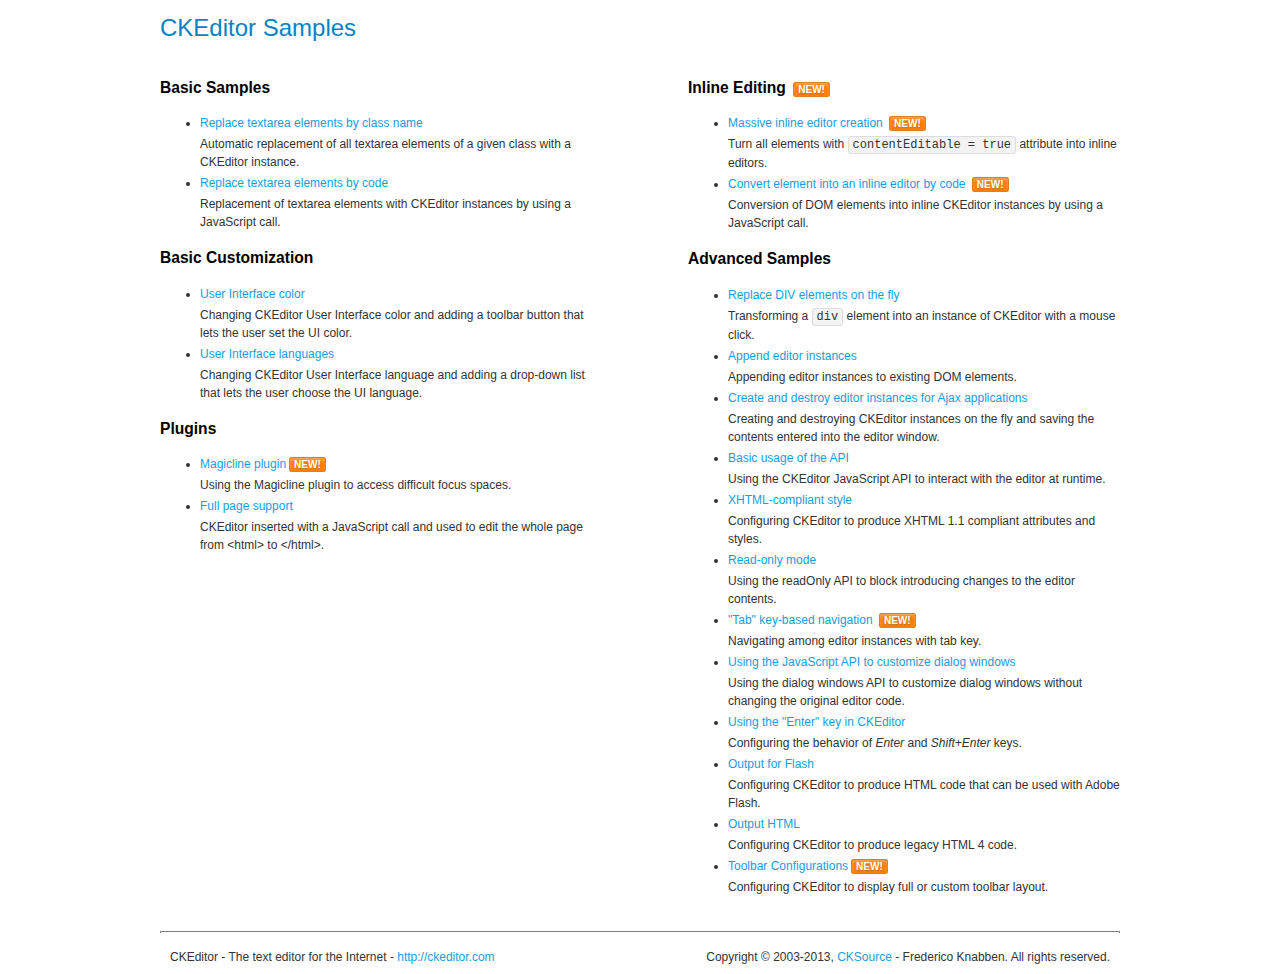
==== static/ckeditor/samples/index.html @ 76b369c6 "add html editor and design UI and base html template" ====
<!DOCTYPE html>
<!--
Copyright (c) 2003-2013, CKSource - Frederico Knabben. All rights reserved.
For licensing, see LICENSE.html or http://ckeditor.com/license
-->
<html>
<head>
	<title>CKEditor Samples</title>
	<meta charset="utf-8">
	<link rel="stylesheet" href="sample.css">
</head>
<body>
	<h1 class="samples">
		CKEditor Samples
	</h1>
	<div class="twoColumns">
		<div class="twoColumnsLeft">
			<h2 class="samples">
				Basic Samples
			</h2>
			<dl class="samples">
				<dt><a class="samples" href="replacebyclass.html">Replace textarea elements by class name</a></dt>
				<dd>Automatic replacement of all textarea elements of a given class with a CKEditor instance.</dd>

				<dt><a class="samples" href="replacebycode.html">Replace textarea elements by code</a></dt>
				<dd>Replacement of textarea elements with CKEditor instances by using a JavaScript call.</dd>
			</dl>

			<h2 class="samples">
				Basic Customization
			</h2>
			<dl class="samples">
				<dt><a class="samples" href="uicolor.html">User Interface color</a></dt>
				<dd>Changing CKEditor User Interface color and adding a toolbar button that lets the user set the UI color.</dd>

				<dt><a class="samples" href="uilanguages.html">User Interface languages</a></dt>
				<dd>Changing CKEditor User Interface language and adding a drop-down list that lets the user choose the UI language.</dd>
			</dl>


			<h2 class="samples">Plugins</h2>
<dl class="samples">
<dt><a class="samples" href="plugins/magicline/magicline.html">Magicline plugin</a><span class="new">New!</span></dt>
<dd>Using the Magicline plugin to access difficult focus spaces.</dd>

<dt><a class="samples" href="plugins/wysiwygarea/fullpage.html">Full page support</a></dt>
<dd>CKEditor inserted with a JavaScript call and used to edit the whole page from &lt;html&gt; to &lt;/html&gt;.</dd>
</dl>
		</div>
		<div class="twoColumnsRight">
			<h2 class="samples">
				Inline Editing <span class="new">New!</span>
			</h2>
			<dl class="samples">
				<dt><a class="samples" href="inlineall.html">Massive inline editor creation</a> <span class="new">New!</span></dt>
				<dd>Turn all elements with <code>contentEditable = true</code> attribute into inline editors.</dd>

				<dt><a class="samples" href="inlinebycode.html">Convert element into an inline editor by code</a> <span class="new">New!</span></dt>
				<dd>Conversion of DOM elements into inline CKEditor instances by using a JavaScript call.</dd>

				
			</dl>

			<h2 class="samples">
				Advanced Samples
			</h2>
			<dl class="samples">
				<dt><a class="samples" href="divreplace.html">Replace DIV elements on the fly</a></dt>
				<dd>Transforming a <code>div</code> element into an instance of CKEditor with a mouse click.</dd>

				<dt><a class="samples" href="appendto.html">Append editor instances</a></dt>
				<dd>Appending editor instances to existing DOM elements.</dd>

				<dt><a class="samples" href="ajax.html">Create and destroy editor instances for Ajax applications</a></dt>
				<dd>Creating and destroying CKEditor instances on the fly and saving the contents entered into the editor window.</dd>

				<dt><a class="samples" href="api.html">Basic usage of the API</a></dt>
				<dd>Using the CKEditor JavaScript API to interact with the editor at runtime.</dd>

				<dt><a class="samples" href="xhtmlstyle.html">XHTML-compliant style</a></dt>
				<dd>Configuring CKEditor to produce XHTML 1.1 compliant attributes and styles.</dd>

				<dt><a class="samples" href="readonly.html">Read-only mode</a></dt>
				<dd>Using the readOnly API to block introducing changes to the editor contents.</dd>

				<dt><a class="samples" href="tabindex.html">"Tab" key-based navigation</a> <span class="new">New!</span></dt>
				<dd>Navigating among editor instances with tab key.</dd>


				
<dt><a class="samples" href="plugins/dialog/dialog.html">Using the JavaScript API to customize dialog windows</a></dt>
<dd>Using the dialog windows API to customize dialog windows without changing the original editor code.</dd>

<dt><a class="samples" href="plugins/enterkey/enterkey.html">Using the &quot;Enter&quot; key in CKEditor</a></dt>
<dd>Configuring the behavior of <em>Enter</em> and <em>Shift+Enter</em> keys.</dd>

<dt><a class="samples" href="plugins/htmlwriter/outputforflash.html">Output for Flash</a></dt>
<dd>Configuring CKEditor to produce HTML code that can be used with Adobe Flash.</dd>

<dt><a class="samples" href="plugins/htmlwriter/outputhtml.html">Output HTML</a></dt>
<dd>Configuring CKEditor to produce legacy HTML 4 code.</dd>

<dt><a class="samples" href="plugins/toolbar/toolbar.html">Toolbar Configurations</a><span class="new">New!</span></dt>
<dd>Configuring CKEditor to display full or custom toolbar layout.</dd>

			</dl>
		</div>
	</div>
	<div id="footer">
		<hr>
		<p>
			CKEditor - The text editor for the Internet - <a class="samples" href="http://ckeditor.com/">http://ckeditor.com</a>
		</p>
		<p id="copy">
			Copyright &copy; 2003-2013, <a class="samples" href="http://cksource.com/">CKSource</a> - Frederico Knabben. All rights reserved.
		</p>
	</div>
</body>
</html>
---- static/ckeditor/samples/sample.css ----
/*
Copyright (c) 2003-2013, CKSource - Frederico Knabben. All rights reserved.
For licensing, see LICENSE.html or http://ckeditor.com/license
*/

html, body, h1, h2, h3, h4, h5, h6, div, span, blockquote, p, address, form, fieldset, img, ul, ol, dl, dt, dd, li, hr, table, td, th, strong, em, sup, sub, dfn, ins, del, q, cite, var, samp, code, kbd, tt, pre
{
	line-height: 1.5em;
}

body
{
	padding: 10px 30px;
}

input, textarea, select, option, optgroup, button, td, th
{
	font-size: 100%;
}

pre, code, kbd, samp, tt
{
	font-family: monospace,monospace;
	font-size: 1em;
}

body {
    width: 960px;
    margin: 0 auto;
}

code
{
	background: #f3f3f3;
	border: 1px solid #ddd;
	padding: 1px 4px;

	-moz-border-radius: 3px;
	-webkit-border-radius: 3px;
	border-radius: 3px;
}

.new
{
	background: #FF7E00;
	border: 1px solid #DA8028;
	color: #fff;
	font-size: 10px;
	font-weight: bold;
	padding: 1px 4px;
	text-shadow: 0 1px 0 #C97626;
	text-transform: uppercase;
	margin: 0 0 0 3px;

	-moz-border-radius: 3px;
	-webkit-border-radius: 3px;
	border-radius: 3px;

	-moz-box-shadow: 0 2px 3px 0 #FFA54E inset;
	-webkit-box-shadow: 0 2px 3px 0 #FFA54E inset;
	box-shadow: 0 2px 3px 0 #FFA54E inset;
}

h1.samples
{
	color: #0782C1;
	font-size: 200%;
	font-weight: normal;
	margin: 0;
	padding: 0;
}

h1.samples a
{
	color: #0782C1;
	text-decoration: none;
	border-bottom: 1px dotted #0782C1;
}

.samples a:hover
{
	border-bottom: 1px dotted #0782C1;
}

h2.samples
{
	color: #000000;
	font-size: 130%;
	margin: 15px 0 0 0;
	padding: 0;
}

p, blockquote, address, form, pre, dl, h1.samples, h2.samples
{
	margin-bottom: 15px;
}

ul.samples
{
	margin-bottom: 15px;
}

.clear
{
	clear: both;
}

fieldset
{
	margin: 0;
	padding: 10px;
}

body, input, textarea
{
	color: #333333;
	font-family: Arial, Helvetica, sans-serif;
}

body
{
	font-size: 75%;
}

a.samples
{
	color: #189DE1;
	text-decoration: none;
}

form
{
	margin: 0;
	padding: 0;
}

pre.samples
{
	background-color: #F7F7F7;
	border: 1px solid #D7D7D7;
	overflow: auto;
	padding: 0.25em;
	white-space: pre-wrap; /* CSS 2.1 */
	word-wrap: break-word; /* IE7 */
	-moz-tab-size: 4;
	-o-tab-size: 4;
	-webkit-tab-size: 4;
	tab-size: 4;
}

#footer
{
	clear: both;
	padding-top: 10px;
}

#footer hr
{
	margin: 10px 0 15px 0;
	height: 1px;
	border: solid 1px gray;
	border-bottom: none;
}

#footer p
{
	margin: 0 10px 10px 10px;
	float: left;
}

#footer #copy
{
	float: right;
}

#outputSample
{
	width: 100%;
	table-layout: fixed;
}

#outputSample thead th
{
	color: #dddddd;
	background-color: #999999;
	padding: 4px;
	white-space: nowrap;
}

#outputSample tbody th
{
	vertical-align: top;
	text-align: left;
}

#outputSample pre
{
	margin: 0;
	padding: 0;
}

.description
{
	border: 1px dotted #B7B7B7;
	margin-bottom: 10px;
	padding: 10px 10px 0;
	overflow: hidden;
}

label
{
	display: block;
	margin-bottom: 6px;
}

/**
 *	CKEditor editables are automatically set with the "cke_editable" class
 *	plus cke_editable_(inline|themed) depending on the editor type.
 */

/* Style a bit the inline editables. */
.cke_editable.cke_editable_inline
{
	cursor: pointer;
}

/* Once an editable element gets focused, the "cke_focus" class is
   added to it, so we can style it differently. */
.cke_editable.cke_editable_inline.cke_focus
{
	box-shadow: inset 0px 0px 20px 3px #ddd, inset 0 0 1px #000;
	outline: none;
	background: #eee;
	cursor: text;
}

/* Avoid pre-formatted overflows inline editable. */
.cke_editable_inline pre
{
	white-space: pre-wrap;
	word-wrap: break-word;
}

/**
 *	Samples index styles.
 */

.twoColumns,
.twoColumnsLeft,
.twoColumnsRight
{
	overflow: hidden;
}

.twoColumnsLeft,
.twoColumnsRight
{
	width: 45%;
}

.twoColumnsLeft
{
	float: left;
}

.twoColumnsRight
{
	float: right;
}

dl.samples
{
	padding: 0 0 0 40px;
}
dl.samples > dt
{
	display: list-item;
	list-style-type: disc;
	list-style-position: outside;
	margin: 0 0 3px;
}
dl.samples > dd
{
	margin: 0 0 3px;
}
.warning
{
    color: #ff0000;
	background-color: #FFCCBA;
    border: 2px dotted #ff0000;
	padding: 15px 10px;
	margin: 10px 0;
}

/* Used on inline samples */

blockquote
{
	font-style: italic;
	font-family: Georgia, Times, "Times New Roman", serif;
	padding: 2px 0;
	border-style: solid;
	border-color: #ccc;
	border-width: 0;
}

.cke_contents_ltr blockquote
{
	padding-left: 20px;
	padding-right: 8px;
	border-left-width: 5px;
}

.cke_contents_rtl blockquote
{
	padding-left: 8px;
	padding-right: 20px;
	border-right-width: 5px;
}

img.right {
    border: 1px solid #ccc;
    float: right;
    margin-left: 15px;
    padding: 5px;
}

img.left {
    border: 1px solid #ccc;
    float: left;
    margin-right: 15px;
    padding: 5px;
}
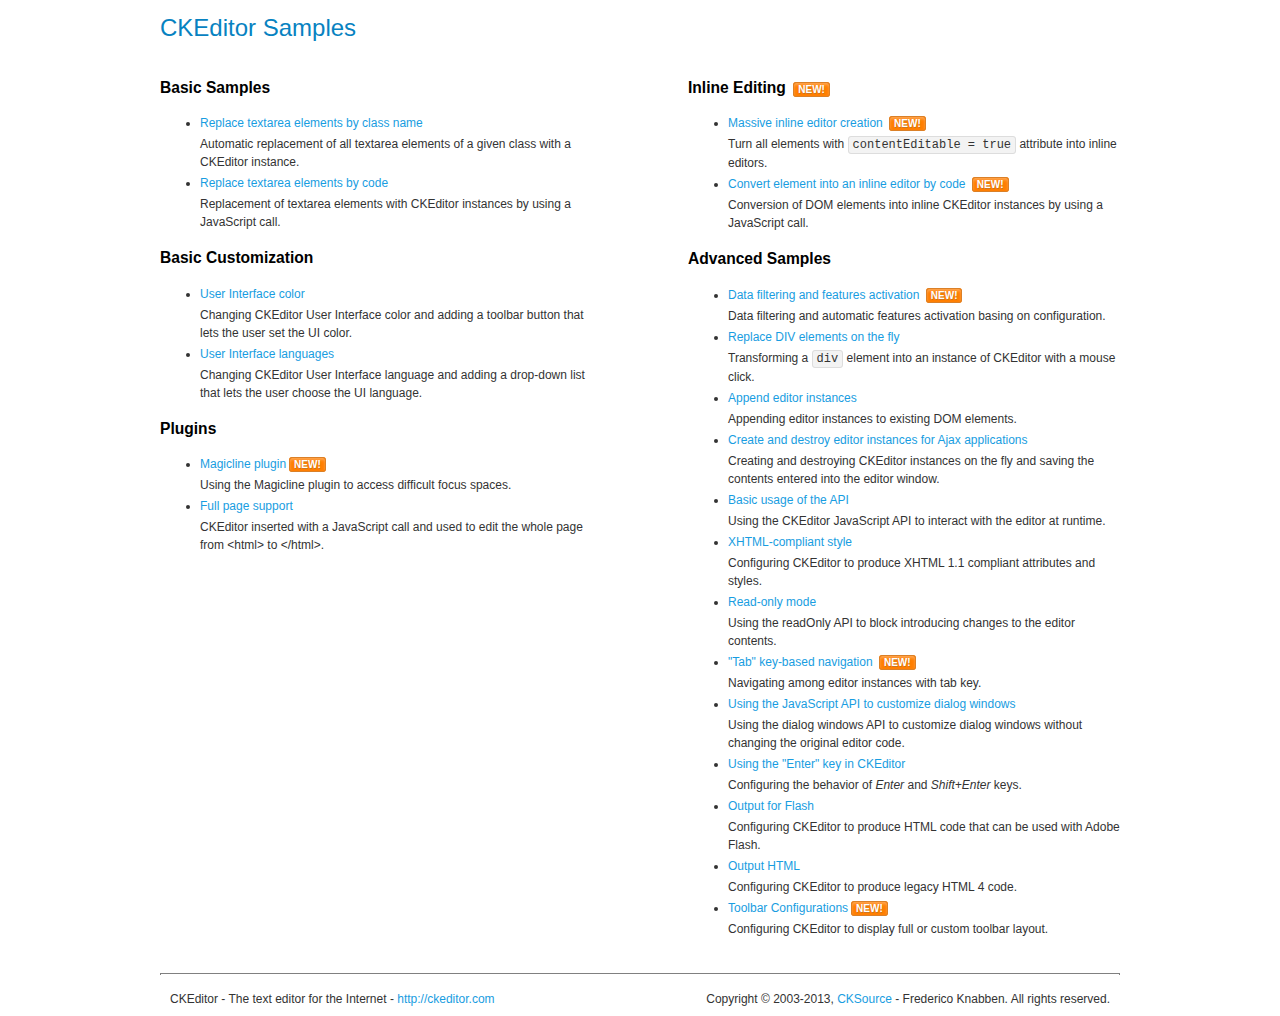
==== commit 4f4c54f9: "Add syntaxhighlight plugin successfully,Yeah!" ====
--- a/static/ckeditor/samples/index.html
+++ b/static/ckeditor/samples/index.html
@@ -1,43 +1,43 @@
-<!DOCTYPE html>
-<!--
-Copyright (c) 2003-2013, CKSource - Frederico Knabben. All rights reserved.
-For licensing, see LICENSE.html or http://ckeditor.com/license
--->
-<html>
-<head>
-	<title>CKEditor Samples</title>
-	<meta charset="utf-8">
-	<link rel="stylesheet" href="sample.css">
-</head>
-<body>
-	<h1 class="samples">
-		CKEditor Samples
-	</h1>
-	<div class="twoColumns">
-		<div class="twoColumnsLeft">
-			<h2 class="samples">
-				Basic Samples
-			</h2>
-			<dl class="samples">
-				<dt><a class="samples" href="replacebyclass.html">Replace textarea elements by class name</a></dt>
-				<dd>Automatic replacement of all textarea elements of a given class with a CKEditor instance.</dd>
-
-				<dt><a class="samples" href="replacebycode.html">Replace textarea elements by code</a></dt>
-				<dd>Replacement of textarea elements with CKEditor instances by using a JavaScript call.</dd>
-			</dl>
-
-			<h2 class="samples">
-				Basic Customization
-			</h2>
-			<dl class="samples">
-				<dt><a class="samples" href="uicolor.html">User Interface color</a></dt>
-				<dd>Changing CKEditor User Interface color and adding a toolbar button that lets the user set the UI color.</dd>
-
-				<dt><a class="samples" href="uilanguages.html">User Interface languages</a></dt>
-				<dd>Changing CKEditor User Interface language and adding a drop-down list that lets the user choose the UI language.</dd>
-			</dl>
-
-
+<!DOCTYPE html>
+<!--
+Copyright (c) 2003-2013, CKSource - Frederico Knabben. All rights reserved.
+For licensing, see LICENSE.html or http://ckeditor.com/license
+-->
+<html>
+<head>
+	<title>CKEditor Samples</title>
+	<meta charset="utf-8">
+	<link rel="stylesheet" href="sample.css">
+</head>
+<body>
+	<h1 class="samples">
+		CKEditor Samples
+	</h1>
+	<div class="twoColumns">
+		<div class="twoColumnsLeft">
+			<h2 class="samples">
+				Basic Samples
+			</h2>
+			<dl class="samples">
+				<dt><a class="samples" href="replacebyclass.html">Replace textarea elements by class name</a></dt>
+				<dd>Automatic replacement of all textarea elements of a given class with a CKEditor instance.</dd>
+
+				<dt><a class="samples" href="replacebycode.html">Replace textarea elements by code</a></dt>
+				<dd>Replacement of textarea elements with CKEditor instances by using a JavaScript call.</dd>
+			</dl>
+
+			<h2 class="samples">
+				Basic Customization
+			</h2>
+			<dl class="samples">
+				<dt><a class="samples" href="uicolor.html">User Interface color</a></dt>
+				<dd>Changing CKEditor User Interface color and adding a toolbar button that lets the user set the UI color.</dd>
+
+				<dt><a class="samples" href="uilanguages.html">User Interface languages</a></dt>
+				<dd>Changing CKEditor User Interface language and adding a drop-down list that lets the user choose the UI language.</dd>
+			</dl>
+
+
 			<h2 class="samples">Plugins</h2>
 <dl class="samples">
 <dt><a class="samples" href="plugins/magicline/magicline.html">Magicline plugin</a><span class="new">New!</span></dt>
@@ -45,48 +45,51 @@
 
 <dt><a class="samples" href="plugins/wysiwygarea/fullpage.html">Full page support</a></dt>
 <dd>CKEditor inserted with a JavaScript call and used to edit the whole page from &lt;html&gt; to &lt;/html&gt;.</dd>
-</dl>
-		</div>
-		<div class="twoColumnsRight">
-			<h2 class="samples">
-				Inline Editing <span class="new">New!</span>
-			</h2>
-			<dl class="samples">
-				<dt><a class="samples" href="inlineall.html">Massive inline editor creation</a> <span class="new">New!</span></dt>
-				<dd>Turn all elements with <code>contentEditable = true</code> attribute into inline editors.</dd>
-
-				<dt><a class="samples" href="inlinebycode.html">Convert element into an inline editor by code</a> <span class="new">New!</span></dt>
-				<dd>Conversion of DOM elements into inline CKEditor instances by using a JavaScript call.</dd>
-
-				
-			</dl>
-
-			<h2 class="samples">
-				Advanced Samples
-			</h2>
-			<dl class="samples">
-				<dt><a class="samples" href="divreplace.html">Replace DIV elements on the fly</a></dt>
-				<dd>Transforming a <code>div</code> element into an instance of CKEditor with a mouse click.</dd>
-
-				<dt><a class="samples" href="appendto.html">Append editor instances</a></dt>
-				<dd>Appending editor instances to existing DOM elements.</dd>
-
-				<dt><a class="samples" href="ajax.html">Create and destroy editor instances for Ajax applications</a></dt>
-				<dd>Creating and destroying CKEditor instances on the fly and saving the contents entered into the editor window.</dd>
-
-				<dt><a class="samples" href="api.html">Basic usage of the API</a></dt>
-				<dd>Using the CKEditor JavaScript API to interact with the editor at runtime.</dd>
-
-				<dt><a class="samples" href="xhtmlstyle.html">XHTML-compliant style</a></dt>
-				<dd>Configuring CKEditor to produce XHTML 1.1 compliant attributes and styles.</dd>
-
-				<dt><a class="samples" href="readonly.html">Read-only mode</a></dt>
-				<dd>Using the readOnly API to block introducing changes to the editor contents.</dd>
-
-				<dt><a class="samples" href="tabindex.html">"Tab" key-based navigation</a> <span class="new">New!</span></dt>
-				<dd>Navigating among editor instances with tab key.</dd>
-
-
+</dl>
+		</div>
+		<div class="twoColumnsRight">
+			<h2 class="samples">
+				Inline Editing <span class="new">New!</span>
+			</h2>
+			<dl class="samples">
+				<dt><a class="samples" href="inlineall.html">Massive inline editor creation</a> <span class="new">New!</span></dt>
+				<dd>Turn all elements with <code>contentEditable = true</code> attribute into inline editors.</dd>
+
+				<dt><a class="samples" href="inlinebycode.html">Convert element into an inline editor by code</a> <span class="new">New!</span></dt>
+				<dd>Conversion of DOM elements into inline CKEditor instances by using a JavaScript call.</dd>
+
+				
+			</dl>
+
+			<h2 class="samples">
+				Advanced Samples
+			</h2>
+			<dl class="samples">
+				<dt><a class="samples" href="datafiltering.html">Data filtering and features activation</a> <span class="new">New!</span></dt>
+				<dd>Data filtering and automatic features activation basing on configuration.</dd>
+
+				<dt><a class="samples" href="divreplace.html">Replace DIV elements on the fly</a></dt>
+				<dd>Transforming a <code>div</code> element into an instance of CKEditor with a mouse click.</dd>
+
+				<dt><a class="samples" href="appendto.html">Append editor instances</a></dt>
+				<dd>Appending editor instances to existing DOM elements.</dd>
+
+				<dt><a class="samples" href="ajax.html">Create and destroy editor instances for Ajax applications</a></dt>
+				<dd>Creating and destroying CKEditor instances on the fly and saving the contents entered into the editor window.</dd>
+
+				<dt><a class="samples" href="api.html">Basic usage of the API</a></dt>
+				<dd>Using the CKEditor JavaScript API to interact with the editor at runtime.</dd>
+
+				<dt><a class="samples" href="xhtmlstyle.html">XHTML-compliant style</a></dt>
+				<dd>Configuring CKEditor to produce XHTML 1.1 compliant attributes and styles.</dd>
+
+				<dt><a class="samples" href="readonly.html">Read-only mode</a></dt>
+				<dd>Using the readOnly API to block introducing changes to the editor contents.</dd>
+
+				<dt><a class="samples" href="tabindex.html">"Tab" key-based navigation</a> <span class="new">New!</span></dt>
+				<dd>Navigating among editor instances with tab key.</dd>
+
+
 				
 <dt><a class="samples" href="plugins/dialog/dialog.html">Using the JavaScript API to customize dialog windows</a></dt>
 <dd>Using the dialog windows API to customize dialog windows without changing the original editor code.</dd>
@@ -102,18 +105,18 @@
 
 <dt><a class="samples" href="plugins/toolbar/toolbar.html">Toolbar Configurations</a><span class="new">New!</span></dt>
 <dd>Configuring CKEditor to display full or custom toolbar layout.</dd>
-
-			</dl>
-		</div>
-	</div>
-	<div id="footer">
-		<hr>
-		<p>
-			CKEditor - The text editor for the Internet - <a class="samples" href="http://ckeditor.com/">http://ckeditor.com</a>
-		</p>
-		<p id="copy">
-			Copyright &copy; 2003-2013, <a class="samples" href="http://cksource.com/">CKSource</a> - Frederico Knabben. All rights reserved.
-		</p>
-	</div>
-</body>
-</html>
+
+			</dl>
+		</div>
+	</div>
+	<div id="footer">
+		<hr>
+		<p>
+			CKEditor - The text editor for the Internet - <a class="samples" href="http://ckeditor.com/">http://ckeditor.com</a>
+		</p>
+		<p id="copy">
+			Copyright &copy; 2003-2013, <a class="samples" href="http://cksource.com/">CKSource</a> - Frederico Knabben. All rights reserved.
+		</p>
+	</div>
+</body>
+</html>
--- a/static/ckeditor/samples/sample.css
+++ b/static/ckeditor/samples/sample.css
@@ -1,333 +1,339 @@
-/*
-Copyright (c) 2003-2013, CKSource - Frederico Knabben. All rights reserved.
-For licensing, see LICENSE.html or http://ckeditor.com/license
-*/
-
-html, body, h1, h2, h3, h4, h5, h6, div, span, blockquote, p, address, form, fieldset, img, ul, ol, dl, dt, dd, li, hr, table, td, th, strong, em, sup, sub, dfn, ins, del, q, cite, var, samp, code, kbd, tt, pre
-{
-	line-height: 1.5em;
-}
-
-body
-{
-	padding: 10px 30px;
-}
-
-input, textarea, select, option, optgroup, button, td, th
-{
-	font-size: 100%;
-}
-
-pre, code, kbd, samp, tt
-{
-	font-family: monospace,monospace;
-	font-size: 1em;
-}
-
-body {
-    width: 960px;
-    margin: 0 auto;
-}
-
-code
-{
-	background: #f3f3f3;
-	border: 1px solid #ddd;
-	padding: 1px 4px;
-
-	-moz-border-radius: 3px;
-	-webkit-border-radius: 3px;
-	border-radius: 3px;
-}
-
-.new
-{
-	background: #FF7E00;
-	border: 1px solid #DA8028;
-	color: #fff;
-	font-size: 10px;
-	font-weight: bold;
-	padding: 1px 4px;
-	text-shadow: 0 1px 0 #C97626;
-	text-transform: uppercase;
-	margin: 0 0 0 3px;
-
-	-moz-border-radius: 3px;
-	-webkit-border-radius: 3px;
-	border-radius: 3px;
-
-	-moz-box-shadow: 0 2px 3px 0 #FFA54E inset;
-	-webkit-box-shadow: 0 2px 3px 0 #FFA54E inset;
-	box-shadow: 0 2px 3px 0 #FFA54E inset;
-}
-
-h1.samples
-{
-	color: #0782C1;
-	font-size: 200%;
-	font-weight: normal;
-	margin: 0;
-	padding: 0;
-}
-
-h1.samples a
-{
-	color: #0782C1;
-	text-decoration: none;
-	border-bottom: 1px dotted #0782C1;
-}
-
-.samples a:hover
-{
-	border-bottom: 1px dotted #0782C1;
-}
-
-h2.samples
-{
-	color: #000000;
-	font-size: 130%;
-	margin: 15px 0 0 0;
-	padding: 0;
-}
-
-p, blockquote, address, form, pre, dl, h1.samples, h2.samples
-{
-	margin-bottom: 15px;
-}
-
-ul.samples
-{
-	margin-bottom: 15px;
-}
-
-.clear
-{
-	clear: both;
-}
-
-fieldset
-{
-	margin: 0;
-	padding: 10px;
-}
-
-body, input, textarea
-{
-	color: #333333;
-	font-family: Arial, Helvetica, sans-serif;
-}
-
-body
-{
-	font-size: 75%;
-}
-
-a.samples
-{
-	color: #189DE1;
-	text-decoration: none;
-}
-
-form
-{
-	margin: 0;
-	padding: 0;
-}
-
-pre.samples
-{
-	background-color: #F7F7F7;
-	border: 1px solid #D7D7D7;
-	overflow: auto;
-	padding: 0.25em;
-	white-space: pre-wrap; /* CSS 2.1 */
-	word-wrap: break-word; /* IE7 */
-	-moz-tab-size: 4;
-	-o-tab-size: 4;
-	-webkit-tab-size: 4;
-	tab-size: 4;
-}
-
-#footer
-{
-	clear: both;
-	padding-top: 10px;
-}
-
-#footer hr
-{
-	margin: 10px 0 15px 0;
-	height: 1px;
-	border: solid 1px gray;
-	border-bottom: none;
-}
-
-#footer p
-{
-	margin: 0 10px 10px 10px;
-	float: left;
-}
-
-#footer #copy
-{
-	float: right;
-}
-
-#outputSample
-{
-	width: 100%;
-	table-layout: fixed;
-}
-
-#outputSample thead th
-{
-	color: #dddddd;
-	background-color: #999999;
-	padding: 4px;
-	white-space: nowrap;
-}
-
-#outputSample tbody th
-{
-	vertical-align: top;
-	text-align: left;
-}
-
-#outputSample pre
-{
-	margin: 0;
-	padding: 0;
-}
-
-.description
-{
-	border: 1px dotted #B7B7B7;
-	margin-bottom: 10px;
-	padding: 10px 10px 0;
-	overflow: hidden;
-}
-
-label
-{
-	display: block;
-	margin-bottom: 6px;
-}
-
-/**
- *	CKEditor editables are automatically set with the "cke_editable" class
- *	plus cke_editable_(inline|themed) depending on the editor type.
- */
-
-/* Style a bit the inline editables. */
-.cke_editable.cke_editable_inline
-{
-	cursor: pointer;
-}
-
-/* Once an editable element gets focused, the "cke_focus" class is
-   added to it, so we can style it differently. */
-.cke_editable.cke_editable_inline.cke_focus
-{
-	box-shadow: inset 0px 0px 20px 3px #ddd, inset 0 0 1px #000;
-	outline: none;
-	background: #eee;
-	cursor: text;
-}
-
-/* Avoid pre-formatted overflows inline editable. */
-.cke_editable_inline pre
-{
-	white-space: pre-wrap;
-	word-wrap: break-word;
-}
-
-/**
- *	Samples index styles.
- */
-
-.twoColumns,
-.twoColumnsLeft,
-.twoColumnsRight
-{
-	overflow: hidden;
-}
-
-.twoColumnsLeft,
-.twoColumnsRight
-{
-	width: 45%;
-}
-
-.twoColumnsLeft
-{
-	float: left;
-}
-
-.twoColumnsRight
-{
-	float: right;
-}
-
-dl.samples
-{
-	padding: 0 0 0 40px;
-}
-dl.samples > dt
-{
-	display: list-item;
-	list-style-type: disc;
-	list-style-position: outside;
-	margin: 0 0 3px;
-}
-dl.samples > dd
-{
-	margin: 0 0 3px;
-}
-.warning
-{
-    color: #ff0000;
-	background-color: #FFCCBA;
-    border: 2px dotted #ff0000;
-	padding: 15px 10px;
-	margin: 10px 0;
-}
-
-/* Used on inline samples */
-
-blockquote
-{
-	font-style: italic;
-	font-family: Georgia, Times, "Times New Roman", serif;
-	padding: 2px 0;
-	border-style: solid;
-	border-color: #ccc;
-	border-width: 0;
-}
-
-.cke_contents_ltr blockquote
-{
-	padding-left: 20px;
-	padding-right: 8px;
-	border-left-width: 5px;
-}
-
-.cke_contents_rtl blockquote
-{
-	padding-left: 8px;
-	padding-right: 20px;
-	border-right-width: 5px;
-}
-
-img.right {
-    border: 1px solid #ccc;
-    float: right;
-    margin-left: 15px;
-    padding: 5px;
-}
-
-img.left {
-    border: 1px solid #ccc;
-    float: left;
-    margin-right: 15px;
-    padding: 5px;
-}
+/*
+Copyright (c) 2003-2013, CKSource - Frederico Knabben. All rights reserved.
+For licensing, see LICENSE.html or http://ckeditor.com/license
+*/
+
+html, body, h1, h2, h3, h4, h5, h6, div, span, blockquote, p, address, form, fieldset, img, ul, ol, dl, dt, dd, li, hr, table, td, th, strong, em, sup, sub, dfn, ins, del, q, cite, var, samp, code, kbd, tt, pre
+{
+	line-height: 1.5em;
+}
+
+body
+{
+	padding: 10px 30px;
+}
+
+input, textarea, select, option, optgroup, button, td, th
+{
+	font-size: 100%;
+}
+
+pre, code, kbd, samp, tt
+{
+	font-family: monospace,monospace;
+	font-size: 1em;
+}
+
+body {
+    width: 960px;
+    margin: 0 auto;
+}
+
+code
+{
+	background: #f3f3f3;
+	border: 1px solid #ddd;
+	padding: 1px 4px;
+
+	-moz-border-radius: 3px;
+	-webkit-border-radius: 3px;
+	border-radius: 3px;
+}
+
+abbr
+{
+	border-bottom: 1px dotted #555;
+	cursor: pointer;
+}
+
+.new
+{
+	background: #FF7E00;
+	border: 1px solid #DA8028;
+	color: #fff;
+	font-size: 10px;
+	font-weight: bold;
+	padding: 1px 4px;
+	text-shadow: 0 1px 0 #C97626;
+	text-transform: uppercase;
+	margin: 0 0 0 3px;
+
+	-moz-border-radius: 3px;
+	-webkit-border-radius: 3px;
+	border-radius: 3px;
+
+	-moz-box-shadow: 0 2px 3px 0 #FFA54E inset;
+	-webkit-box-shadow: 0 2px 3px 0 #FFA54E inset;
+	box-shadow: 0 2px 3px 0 #FFA54E inset;
+}
+
+h1.samples
+{
+	color: #0782C1;
+	font-size: 200%;
+	font-weight: normal;
+	margin: 0;
+	padding: 0;
+}
+
+h1.samples a
+{
+	color: #0782C1;
+	text-decoration: none;
+	border-bottom: 1px dotted #0782C1;
+}
+
+.samples a:hover
+{
+	border-bottom: 1px dotted #0782C1;
+}
+
+h2.samples
+{
+	color: #000000;
+	font-size: 130%;
+	margin: 15px 0 0 0;
+	padding: 0;
+}
+
+p, blockquote, address, form, pre, dl, h1.samples, h2.samples
+{
+	margin-bottom: 15px;
+}
+
+ul.samples
+{
+	margin-bottom: 15px;
+}
+
+.clear
+{
+	clear: both;
+}
+
+fieldset
+{
+	margin: 0;
+	padding: 10px;
+}
+
+body, input, textarea
+{
+	color: #333333;
+	font-family: Arial, Helvetica, sans-serif;
+}
+
+body
+{
+	font-size: 75%;
+}
+
+a.samples
+{
+	color: #189DE1;
+	text-decoration: none;
+}
+
+form
+{
+	margin: 0;
+	padding: 0;
+}
+
+pre.samples
+{
+	background-color: #F7F7F7;
+	border: 1px solid #D7D7D7;
+	overflow: auto;
+	padding: 0.25em;
+	white-space: pre-wrap; /* CSS 2.1 */
+	word-wrap: break-word; /* IE7 */
+	-moz-tab-size: 4;
+	-o-tab-size: 4;
+	-webkit-tab-size: 4;
+	tab-size: 4;
+}
+
+#footer
+{
+	clear: both;
+	padding-top: 10px;
+}
+
+#footer hr
+{
+	margin: 10px 0 15px 0;
+	height: 1px;
+	border: solid 1px gray;
+	border-bottom: none;
+}
+
+#footer p
+{
+	margin: 0 10px 10px 10px;
+	float: left;
+}
+
+#footer #copy
+{
+	float: right;
+}
+
+#outputSample
+{
+	width: 100%;
+	table-layout: fixed;
+}
+
+#outputSample thead th
+{
+	color: #dddddd;
+	background-color: #999999;
+	padding: 4px;
+	white-space: nowrap;
+}
+
+#outputSample tbody th
+{
+	vertical-align: top;
+	text-align: left;
+}
+
+#outputSample pre
+{
+	margin: 0;
+	padding: 0;
+}
+
+.description
+{
+	border: 1px dotted #B7B7B7;
+	margin-bottom: 10px;
+	padding: 10px 10px 0;
+	overflow: hidden;
+}
+
+label
+{
+	display: block;
+	margin-bottom: 6px;
+}
+
+/**
+ *	CKEditor editables are automatically set with the "cke_editable" class
+ *	plus cke_editable_(inline|themed) depending on the editor type.
+ */
+
+/* Style a bit the inline editables. */
+.cke_editable.cke_editable_inline
+{
+	cursor: pointer;
+}
+
+/* Once an editable element gets focused, the "cke_focus" class is
+   added to it, so we can style it differently. */
+.cke_editable.cke_editable_inline.cke_focus
+{
+	box-shadow: inset 0px 0px 20px 3px #ddd, inset 0 0 1px #000;
+	outline: none;
+	background: #eee;
+	cursor: text;
+}
+
+/* Avoid pre-formatted overflows inline editable. */
+.cke_editable_inline pre
+{
+	white-space: pre-wrap;
+	word-wrap: break-word;
+}
+
+/**
+ *	Samples index styles.
+ */
+
+.twoColumns,
+.twoColumnsLeft,
+.twoColumnsRight
+{
+	overflow: hidden;
+}
+
+.twoColumnsLeft,
+.twoColumnsRight
+{
+	width: 45%;
+}
+
+.twoColumnsLeft
+{
+	float: left;
+}
+
+.twoColumnsRight
+{
+	float: right;
+}
+
+dl.samples
+{
+	padding: 0 0 0 40px;
+}
+dl.samples > dt
+{
+	display: list-item;
+	list-style-type: disc;
+	list-style-position: outside;
+	margin: 0 0 3px;
+}
+dl.samples > dd
+{
+	margin: 0 0 3px;
+}
+.warning
+{
+    color: #ff0000;
+	background-color: #FFCCBA;
+    border: 2px dotted #ff0000;
+	padding: 15px 10px;
+	margin: 10px 0;
+}
+
+/* Used on inline samples */
+
+blockquote
+{
+	font-style: italic;
+	font-family: Georgia, Times, "Times New Roman", serif;
+	padding: 2px 0;
+	border-style: solid;
+	border-color: #ccc;
+	border-width: 0;
+}
+
+.cke_contents_ltr blockquote
+{
+	padding-left: 20px;
+	padding-right: 8px;
+	border-left-width: 5px;
+}
+
+.cke_contents_rtl blockquote
+{
+	padding-left: 8px;
+	padding-right: 20px;
+	border-right-width: 5px;
+}
+
+img.right {
+    border: 1px solid #ccc;
+    float: right;
+    margin-left: 15px;
+    padding: 5px;
+}
+
+img.left {
+    border: 1px solid #ccc;
+    float: left;
+    margin-right: 15px;
+    padding: 5px;
+}
